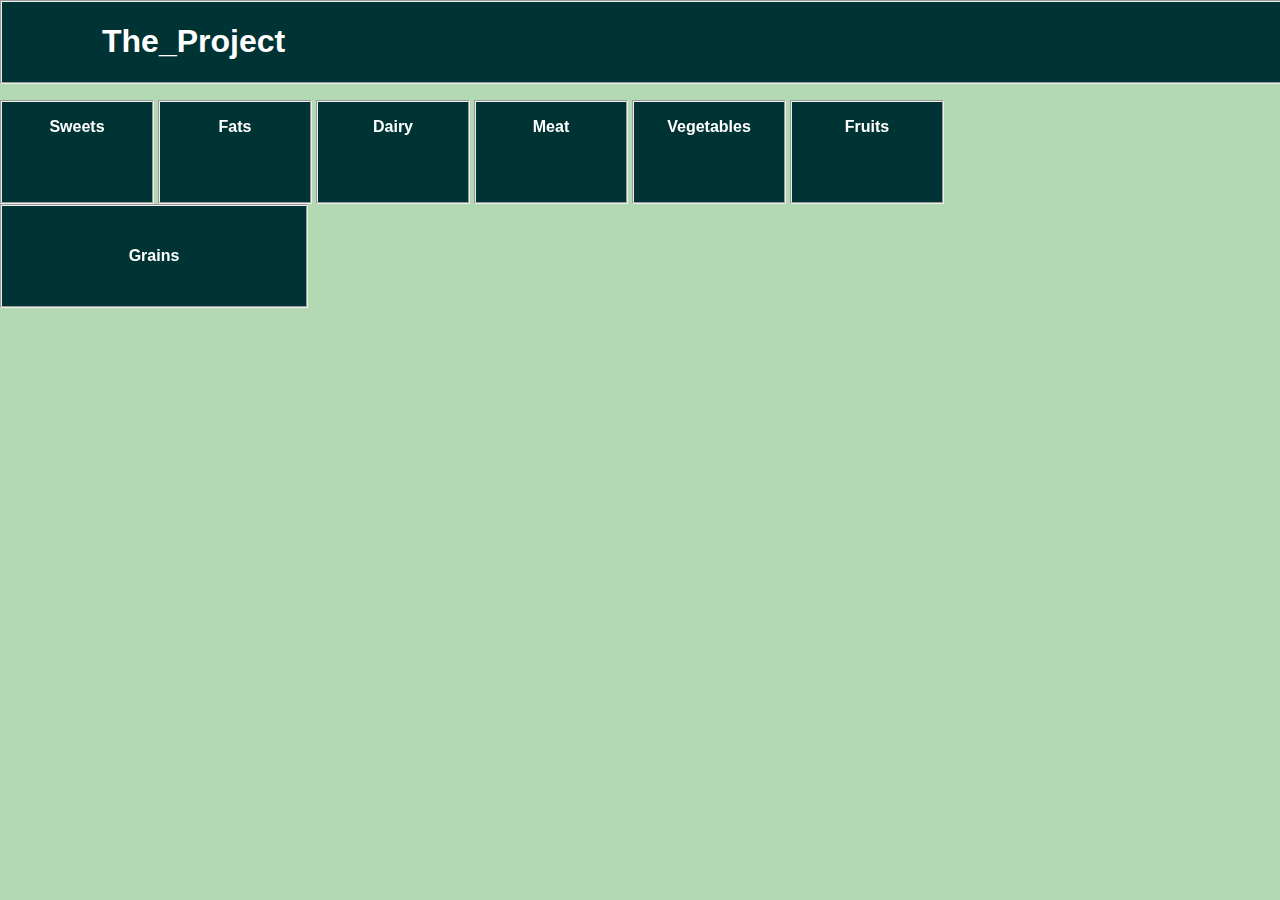
==== project.html @ e5750a88 "First commit, first files added to repository #1" ====
<!DOCTYPE html>
<html>

<head>
	<link rel='stylesheet' href='project.css'/>
	<script src="http://ajax.googleapis.com/ajax/libs/jquery/1.11.1/jquery.min.js"></script>
</head>
<body class="body">
	<header>
	    <h1 id="h1">The_Project</h1>
	</header>
	<div id="fridgeSweets" class="menu">
	    <div id ="darkChocholate" class = "submenu">Dark chocholate</div>
	    <div id ="whiteChocholate" class = "submenu">White chocholate</div>
	    <div id="sweets-close">
	        <img src="http://www.portugal-tax.com/_img/icon.close.png">
	      </div>
	</div>

	<div id="plate" class="menu2">
	    <div id="theCount"></div>
	    
	   <option><input type='text'/></option>

	</div>
	<div id="sweets" class="container">
	     <div class="typefood">Sweets</div>
	</div>
	<div id="fats" class="container">
	     <div class="typefood">Fats</div>
	</div>
	<div id="dairy" class="container">
	     <div class="typefood">Dairy</div>
	</div>
	<div id="meat" class="container">
	     <div class="typefood">Meat</div>
	</div>
	<div id="vegetables" class="container">
	     <div class="typefood">Vegetables</div>
	</div>
	<div id="fruits" class="container">
	     <div class="typefood">Fruits</div>
	</div>
	<div id="grains" class="containerGrains">
	     <div class="typefood">Grains</div>
	</div>
    <script src="project.js"></script>
</body>
</html>
---- project.css ----
header 
{
  background:#003333; 
  border:2px groove;
  height:80px; 
  left:0; 
  position:fixed; 
  width:100%;
  top:0; 
  z-index:-1;
}
#h1
{
  text-align: left;
  margin-left:100px;
  font-family: Arial;
  color:white;
}
body 
{
  left: 0;
  margin: 0;
  overflow: hidden;
  position: relative;
  background-color:hsla(120,100%,25%,0.3);
  
}
.container
{
  cursor: pointer;
  width:150px; height:100px; 
  border:2px groove;
  display: inline-block;
  vertical-align: middle;
  line-height:50px ; 
  text-align: center;
  color: white;
  background:#003333; 
  margin-top:100px;
    
}

.containerGrains
{
    cursor: pointer;
    width:304px; height:100px; 
    border:2px groove;
    display: table-cell;
    vertical-align: middle;
    line-height:50px ; 
    text-align: center;
    color: white;
    background:#003333; 
}
.submenu
{
    cursor: pointer;
    width:80px; height:80px; 
    border:2px groove;
    margin-left:5px;
    margin-right:2px;
    margin-top:10px;
    display: inline-block;
    vertical-align: middle;
    line-height:50px ; 
    text-align: center;
    color: white;
    background-color:#003333;
    position: float;
}
.submenuHover
{
    cursor: pointer;
    width:80px; height:80px; 
    border:4px groove;
    margin-left:5px;
    margin-right:2px;
    margin-top:10px;
    display: inline-block;
    vertical-align: middle;
    line-height:50px ; 
    text-align: center;
    color: white;
    background-color:#003333;
    position: float;
}
#sweets-close 
{
  cursor: pointer;
  padding-left: 10px;
  padding-top: 10px;
  position: absolute;
  top: 0px;
  right: 0px;
}
.typefood
{
    cursor: pointer;
    text-align: center;
    font-family: Arial;
    font-weight: bold;
    color:white;  
}


#sweets
{
     background-image: url(http://www.strangehistory.net/blog/wp-content/uploads/2013/11/sweets.jpg);
}
#fats
{
    background-image: url(http://ec.l.thumbs.canstockphoto.com/canstock7916297.jpg); 
}

#dairy
{
    background-image: url(http://www.gilanholding.com/draft/images/menu-image-gilan-dairy.jpg);
}
#meat
{
    background-image: url(http://www.pongolacold.co.za/images/products/1135.jpg);
}
#vegetables
{
    background-image: url(http://www.healingwithfoods.org/sites/default/files/content_images/root_vegetables_2_1_150x100.jpg);
}
#fruits
{
    background-image: url(http://www.foodmanufacture.co.uk/var/plain_site/storage/images/publications/food-beverage-nutrition/foodmanufacture.co.uk/business-news/inflation-kept-low-as-food-price-rises-slow/8693836-1-eng-GB/Inflation-kept-low-as-food-price-rises-slow_dnm_headline.jpg);
}
#grains
{
    background-image: url(http://media.worldbulletin.net/thumbnail.php?image=250x190/2011/08/24/diet_1.jpg&width=300&height=100);
}
#fridgeSweets
{
  background-color: rgba(0, 0, 0, 0.6);
  left: -300px;  /* start off behind the scenes */
  height: 100%;
  position: fixed;
  width: 300px;
  margin-top: 80px;
}
#plate
{
  background-color: rgba(0, 0, 0, 0.6);
  right: -300px;  /* start off behind the scenes */
  height: 100%;
  position: fixed;
  width: 300px;
  margin-top: 80px;
}
#darkChocholate
{
 background-image: url(http://por-img.cimcontent.net/api/assets/bin-201408/ac023999fd99f4ddfd5d20418f0e1857.jpg);
}
#whiteChocholate
{
background-image: url(http://ciggystick.com/wp-content/uploads/2014/07/whitechocolate-80x80.jpg);
 }
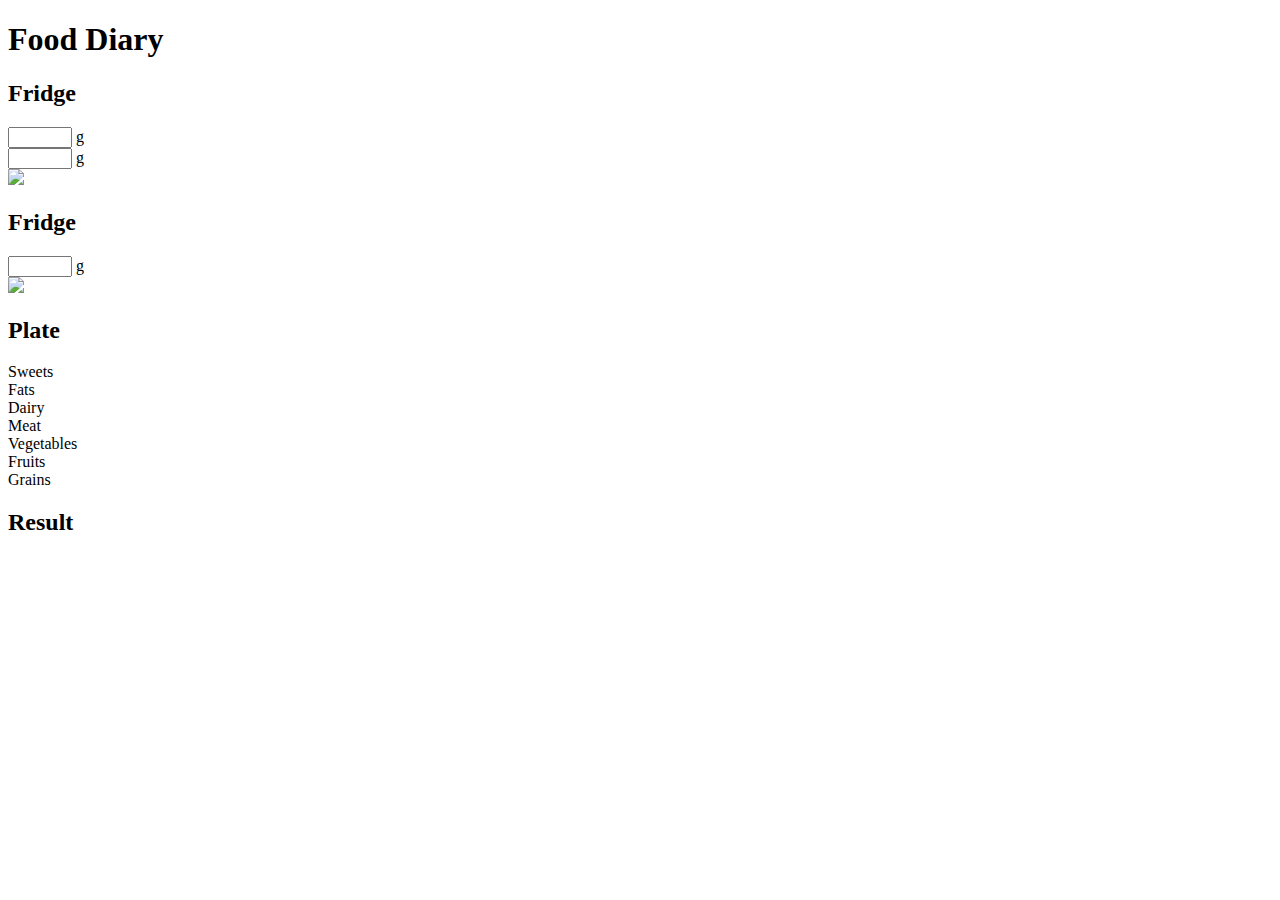
==== commit b040a7b6: "Code optimization" ====
--- a/project.html
+++ b/project.html
@@ -2,29 +2,54 @@
 <html>
 
 <head>
-	<link rel='stylesheet' href='project.css'/>
-	<script src="http://ajax.googleapis.com/ajax/libs/jquery/1.11.1/jquery.min.js"></script>
+	<link rel='stylesheet' href='FD.css'/>
+	 <script src="http://ajax.googleapis.com/ajax/libs/jquery/1.11.1/jquery.min.js"></script>
+
 </head>
-<body class="body">
+<body class="body"> 
 	<header>
-	    <h1 id="h1">The_Project</h1>
+	    <h1 id="h1">Food Diary</h1>     
 	</header>
 	<div id="fridgeSweets" class="menu">
-	    <div id ="darkChocholate" class = "submenu">Dark chocholate</div>
-	    <div id ="whiteChocholate" class = "submenu">White chocholate</div>
-	    <div id="sweets-close">
-	        <img src="http://www.portugal-tax.com/_img/icon.close.png">
+	<h2 class="h2">Fridge</h2>
+	
+	    <div id ="darkChocholate" class = "submenu">	 
+	    	<div class="sub">
+	    		<input class="inputamount" type="number" name="quantity" size="4" min="1" max="500" />
+	    		<span class="amountMetric">g</span>
+	    </div></div>
+	    
+	    <div id="whiteChocholate" class="submenu">   
+	    	<div class="sub">
+	    		<input class="inputamount" type="number" name="quantity" size="4" min="1" max="500" />
+	    		<span class="amountMetric">g</span>
+  			</div>
+  		</div>
+	    
+	    <div class="close">
+	        <img src="http://www.portugal-tax.com/_img/icon.close.png"> 
 	      </div>
 	</div>
-
+	
+		<div id="fridgeFats" class="menu">
+	    <h2 class="h2">Fridge</h2>
+	        
+	       <div id ="butter" class = "submenu">   
+	       		<div class="sub">
+	       			<input class="inputamount" type="number" name="quantity" size="4"  min="1" max="500">
+	       			<span class="amountMetric">g</span>
+  </div></div>
+	    
+	    <div class="close">
+	        <img src="http://www.portugal-tax.com/_img/icon.close.png"> 
+	      </div>
+	</div>
+	
 	<div id="plate" class="menu2">
-	    <div id="theCount"></div>
-	    
-	   <option><input type='text'/></option>
-
+    	<h2 class="h2">Plate</h2>
 	</div>
 	<div id="sweets" class="container">
-	     <div class="typefood">Sweets</div>
+	     <div class="typefood">	Sweets</div>
 	</div>
 	<div id="fats" class="container">
 	     <div class="typefood">Fats</div>
@@ -44,6 +69,13 @@
 	<div id="grains" class="containerGrains">
 	     <div class="typefood">Grains</div>
 	</div>
-    <script src="project.js"></script>
+	
+	<div id="resoult" class="menu2">
+	    <h2 class="h2">Result</h2></div>
+	
+
+	
+	 
+    <script src="FD.js"></script>
 </body>
 </html>